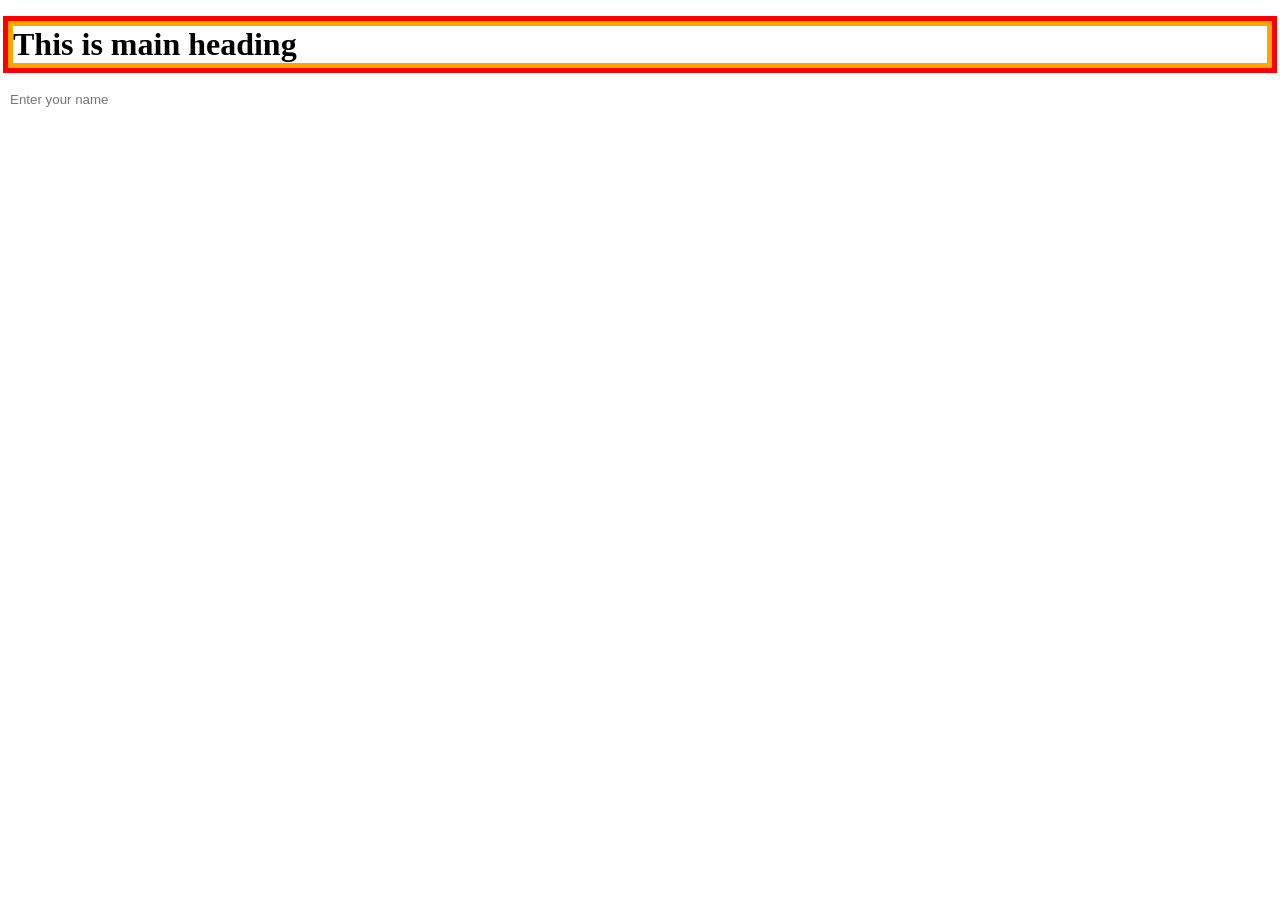
==== CSS/index.html @ d95623d6 "basic CSS" ====
<!doctype html>
<html lang="en">
  <head>
    <meta charset="UTF-8" />
    <meta name="viewport" content="width=device-width, initial-scale=1.0" />
    <title>Document</title>
    <link rel="stylesheet" href="./outline.css" />
  </head>
  <body>
    <h1>This is main heading</h1>
    <input type="text" placeholder="Enter your name" />
  </body>
</html>
---- CSS/outline.css ----
h1 {
  /* outline-width: 5px;
  outline-style: dotted;
  outline-color: blue; */

  outline: 5px solid red;
  border: 5px solid orange;
}

input {
  border: none;
  outline: none;
}
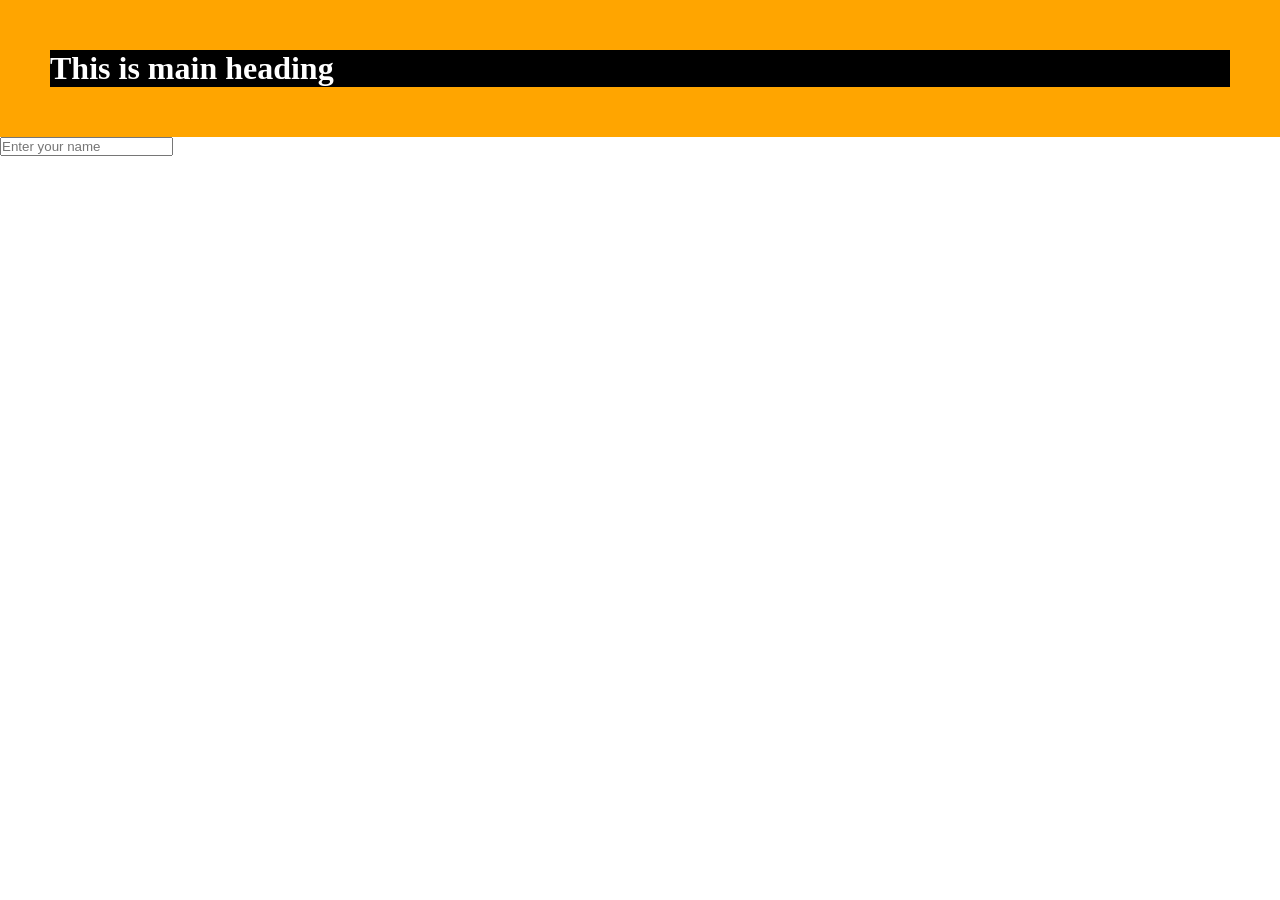
==== commit adb54d5c: "day 2 css" ====
--- a/CSS/index.html
+++ b/CSS/index.html
@@ -4,10 +4,11 @@
     <meta charset="UTF-8" />
     <meta name="viewport" content="width=device-width, initial-scale=1.0" />
     <title>Document</title>
-    <link rel="stylesheet" href="./outline.css" />
+    <link rel="stylesheet" href="./box-sizing.css" />
   </head>
   <body>
-    <h1>This is main heading</h1>
+    <h1 id="main-heading">This is main heading</h1>
     <input type="text" placeholder="Enter your name" />
+    <div class="box"></div>
   </body>
 </html>
--- a/CSS/box-sizing.css
+++ b/CSS/box-sizing.css
@@ -0,0 +1,15 @@
+* {
+  margin: 0;
+  padding: 0;
+  box-sizing: border-box;
+}
+
+h1 {
+  background-color: black;
+  color: white;
+  border: 50px solid orange;
+  width: 100vw;
+
+  box-sizing: border-box;
+  /* box-sizing: content-box; */
+}
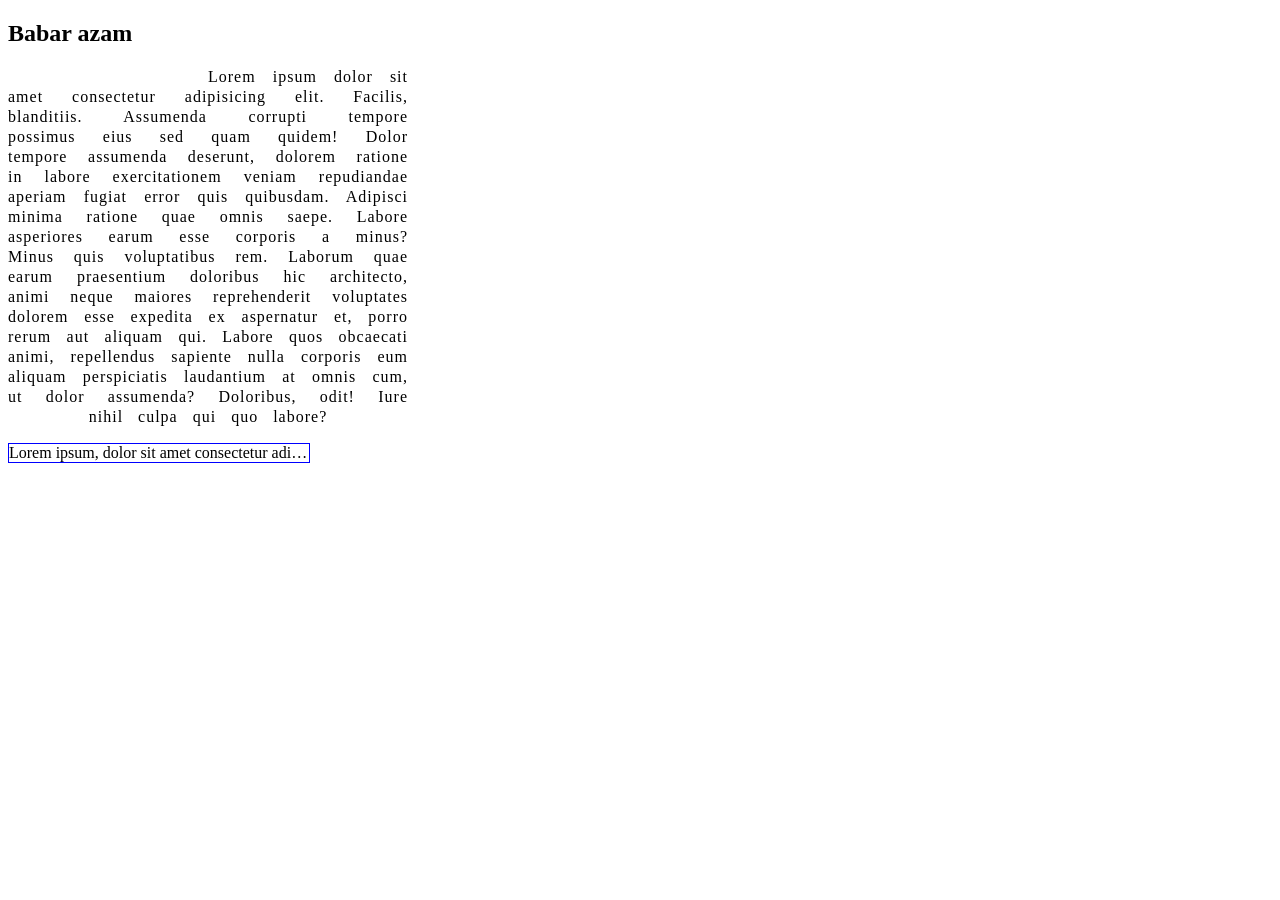
==== commit 57dce63f: "Learning CSS" ====
--- a/CSS/index.html
+++ b/CSS/index.html
@@ -4,11 +4,31 @@
     <meta charset="UTF-8" />
     <meta name="viewport" content="width=device-width, initial-scale=1.0" />
     <title>Document</title>
-    <link rel="stylesheet" href="./box-sizing.css" />
+    <link rel="stylesheet" href="./styling/text-formatting.css" />
   </head>
   <body>
-    <h1 id="main-heading">This is main heading</h1>
-    <input type="text" placeholder="Enter your name" />
-    <div class="box"></div>
+    <h2>Babar azam</h2>
+
+    <p id="para">
+      Lorem ipsum dolor sit amet consectetur adipisicing elit. Facilis,
+      blanditiis. Assumenda corrupti tempore possimus eius sed quam quidem!
+      Dolor tempore assumenda deserunt, dolorem ratione in labore exercitationem
+      veniam repudiandae aperiam fugiat error quis quibusdam. Adipisci minima
+      ratione quae omnis saepe. Labore asperiores earum esse corporis a minus?
+      Minus quis voluptatibus rem. Laborum quae earum praesentium doloribus hic
+      architecto, animi neque maiores reprehenderit voluptates dolorem esse
+      expedita ex aspernatur et, porro rerum aut aliquam qui. Labore quos
+      obcaecati animi, repellendus sapiente nulla corporis eum aliquam
+      perspiciatis laudantium at omnis cum, ut dolor assumenda? Doloribus, odit!
+      Iure nihil culpa qui quo labore?
+    </p>
+
+    <div id="text-box">
+      <p id="para2">
+        Lorem ipsum, dolor sit amet consectetur adipisicing elit. Laboriosam
+        dignissimos voluptatum, vero iste quae nihil dolores voluptatem quia
+        illum delectus.
+      </p>
+    </div>
   </body>
 </html>
--- a/CSS/styling/text-formatting.css
+++ b/CSS/styling/text-formatting.css
@@ -0,0 +1,38 @@
+/* text-decoration: line color style thickness; */
+
+h2 {
+  /* color: orange;
+  background-color: black; */
+
+  /* text-align: center; */
+
+  /* text-decoration: underline; */
+  /* text-decoration: underline overline line-through; */
+  /* text-decoration: underline green dotted 10px; */
+
+  /* text-transform: capitalize; */
+
+  /* text-shadow: 5px 5px 10px red; */
+
+  writing-mode: sideways-lr;
+}
+
+#para {
+  width: 400px;
+
+  text-align: justify;
+  text-align-last: center;
+  text-indent: 200px;
+  letter-spacing: 1px;
+  word-spacing: 10px;
+  line-height: 20px;
+}
+
+#para2 {
+  width: 300px;
+  border: 1px solid blue;
+
+  white-space: nowrap;
+  overflow: hidden;
+  text-overflow: ellipsis;
+}
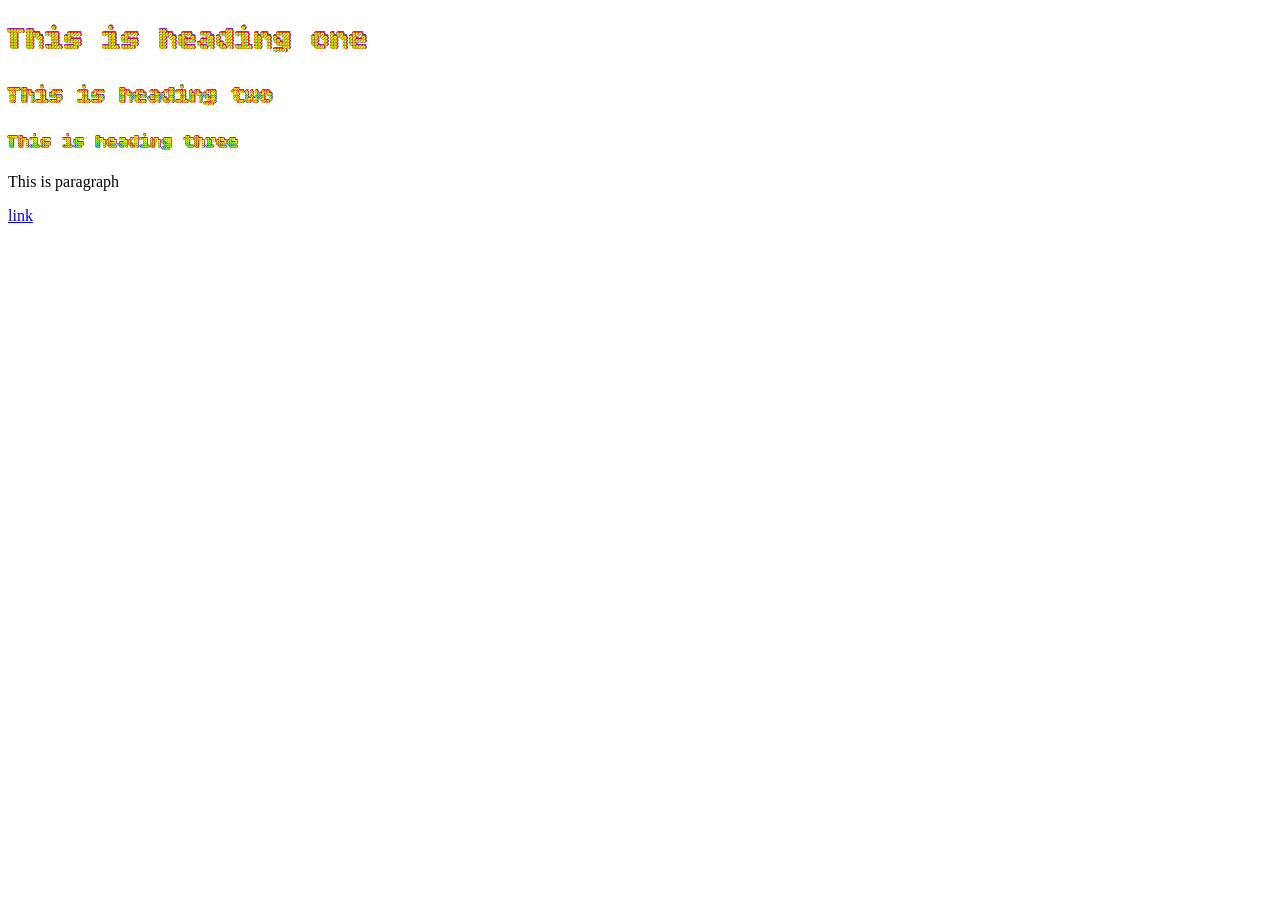
==== commit 0eab74a8: "Learning css" ====
--- a/CSS/index.html
+++ b/CSS/index.html
@@ -4,31 +4,13 @@
     <meta charset="UTF-8" />
     <meta name="viewport" content="width=device-width, initial-scale=1.0" />
     <title>Document</title>
-    <link rel="stylesheet" href="./styling/text-formatting.css" />
+    <link rel="stylesheet" href="./styling/google-font.css" />
   </head>
   <body>
-    <h2>Babar azam</h2>
-
-    <p id="para">
-      Lorem ipsum dolor sit amet consectetur adipisicing elit. Facilis,
-      blanditiis. Assumenda corrupti tempore possimus eius sed quam quidem!
-      Dolor tempore assumenda deserunt, dolorem ratione in labore exercitationem
-      veniam repudiandae aperiam fugiat error quis quibusdam. Adipisci minima
-      ratione quae omnis saepe. Labore asperiores earum esse corporis a minus?
-      Minus quis voluptatibus rem. Laborum quae earum praesentium doloribus hic
-      architecto, animi neque maiores reprehenderit voluptates dolorem esse
-      expedita ex aspernatur et, porro rerum aut aliquam qui. Labore quos
-      obcaecati animi, repellendus sapiente nulla corporis eum aliquam
-      perspiciatis laudantium at omnis cum, ut dolor assumenda? Doloribus, odit!
-      Iure nihil culpa qui quo labore?
-    </p>
-
-    <div id="text-box">
-      <p id="para2">
-        Lorem ipsum, dolor sit amet consectetur adipisicing elit. Laboriosam
-        dignissimos voluptatum, vero iste quae nihil dolores voluptatem quia
-        illum delectus.
-      </p>
-    </div>
+    <h1>This is heading one</h1>
+    <h2>This is heading two</h2>
+    <h3>This is heading three</h3>
+    <p>This is paragraph</p>
+    <a href="#">link</a>
   </body>
 </html>
--- a/CSS/styling/google-font.css
+++ b/CSS/styling/google-font.css
@@ -0,0 +1,14 @@
+@import url("https://fonts.googleapis.com/css2?family=Bitcount+Ink:wght@100..900&family=Isometra&display=swap");
+
+* {
+  font-family: "Isometra", serif;
+}
+
+h1,
+h2,
+h3,
+h4,
+h5,
+h6 {
+  font-family: "Bitcount Ink", system-ui;
+}
